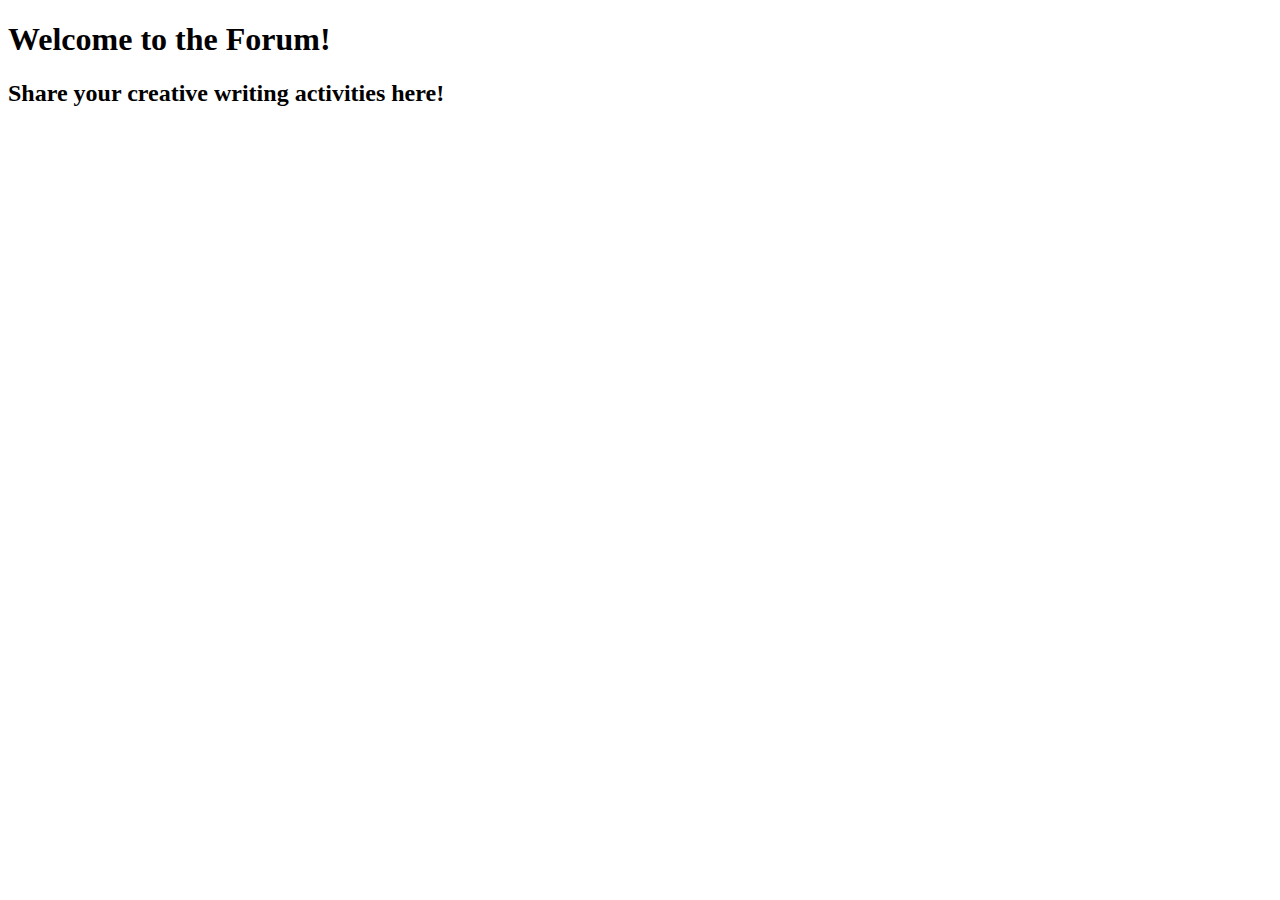
==== index2.html @ bed403a5 "Kitchen" ====
<!DOCTYPE html>
<html>
  <head>
    <title>Forum -- The Writer's Kaleidoscope</title>
  </head>
  <body>
    <h1>Welcome to the Forum!</h1>
    <h2>Share your creative writing activities here!</h2>
  </body>
</html>
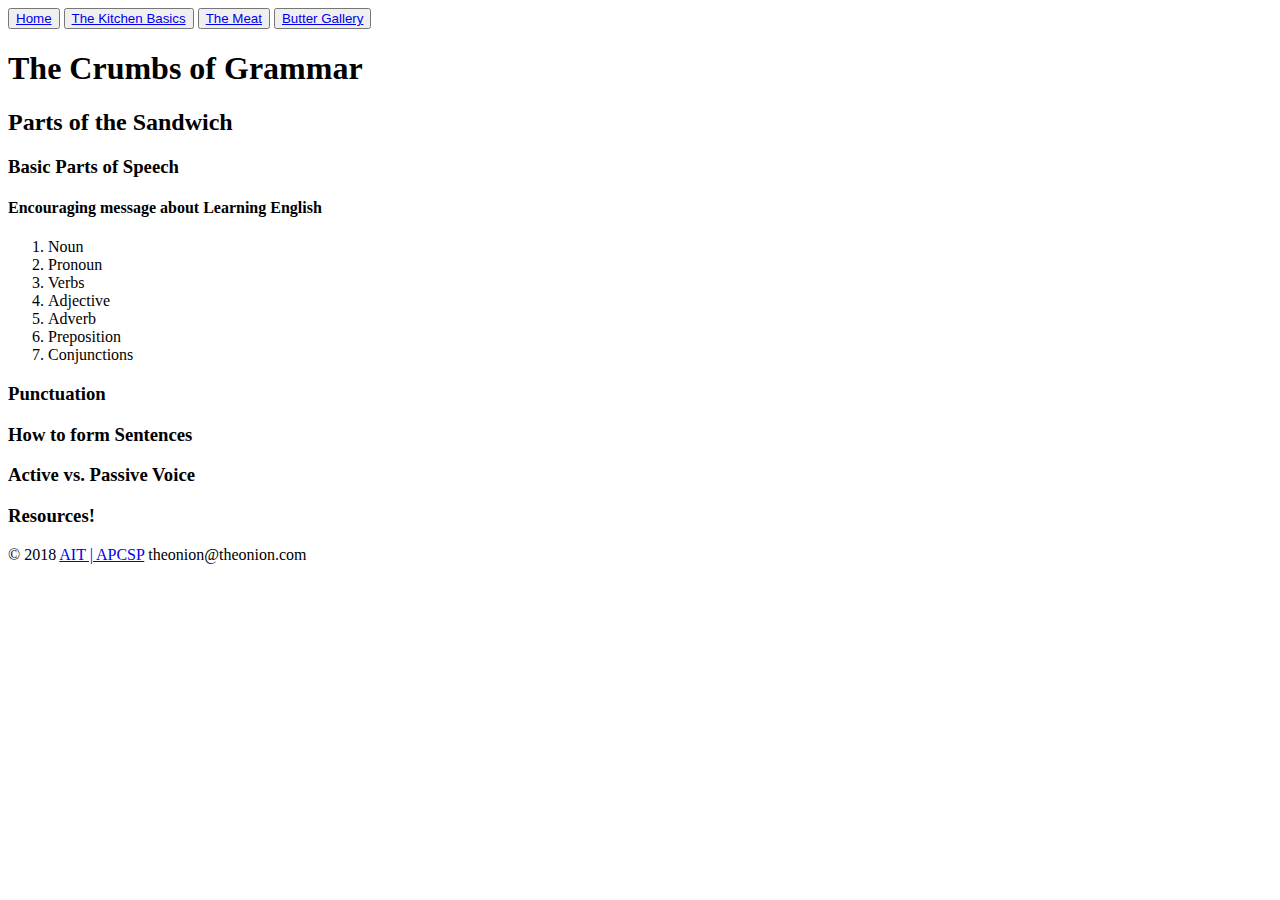
==== commit bf03a2e2: "added footer" ====
--- a/index2.html
+++ b/index2.html
@@ -1,10 +1,34 @@
 <!DOCTYPE html>
 <html>
   <head>
-    <title>Forum -- The Writer's Kaleidoscope</title>
+    <title>The Onion</title>
   </head>
   <body>
-    <h1>Welcome to the Forum!</h1>
-    <h2>Share your creative writing activities here!</h2>
+    <div class="nav">
+      <button><a href="index.html">Home</a></button>
+    	<button><a href="index2.html">The Kitchen Basics</a></button>
+    	<button><a href="index3.html">The Meat</a></button>
+    	<button><a href="index4.html">Butter Gallery</a></button>
+    </div>
+    <h1>The Crumbs of Grammar</h1>
+    <h2>Parts of the Sandwich</h2>
+    <h3>Basic Parts of Speech</h3>
+    <h4>Encouraging message about Learning English</h4>
+    <ol>
+      <li>Noun</li>
+      <li>Pronoun</li>
+      <li>Verbs</li>
+      <li>Adjective</li>
+      <li>Adverb</li>
+      <li>Preposition</li>
+      <li>Conjunctions</li>
+    </ol>
+    <h3>Punctuation</h3>
+    <h3>How to form Sentences</h3>
+    <h3>Active vs. Passive Voice</h3>
+    <h3>Resources!</h3>
+    <footer id="footer">
+      <p>© 2018 <a href="https://www.ucvts.tec.nj.us/">AIT | APCSP</a> theonion@theonion.com</p>
+    </footer>
   </body>
 </html>
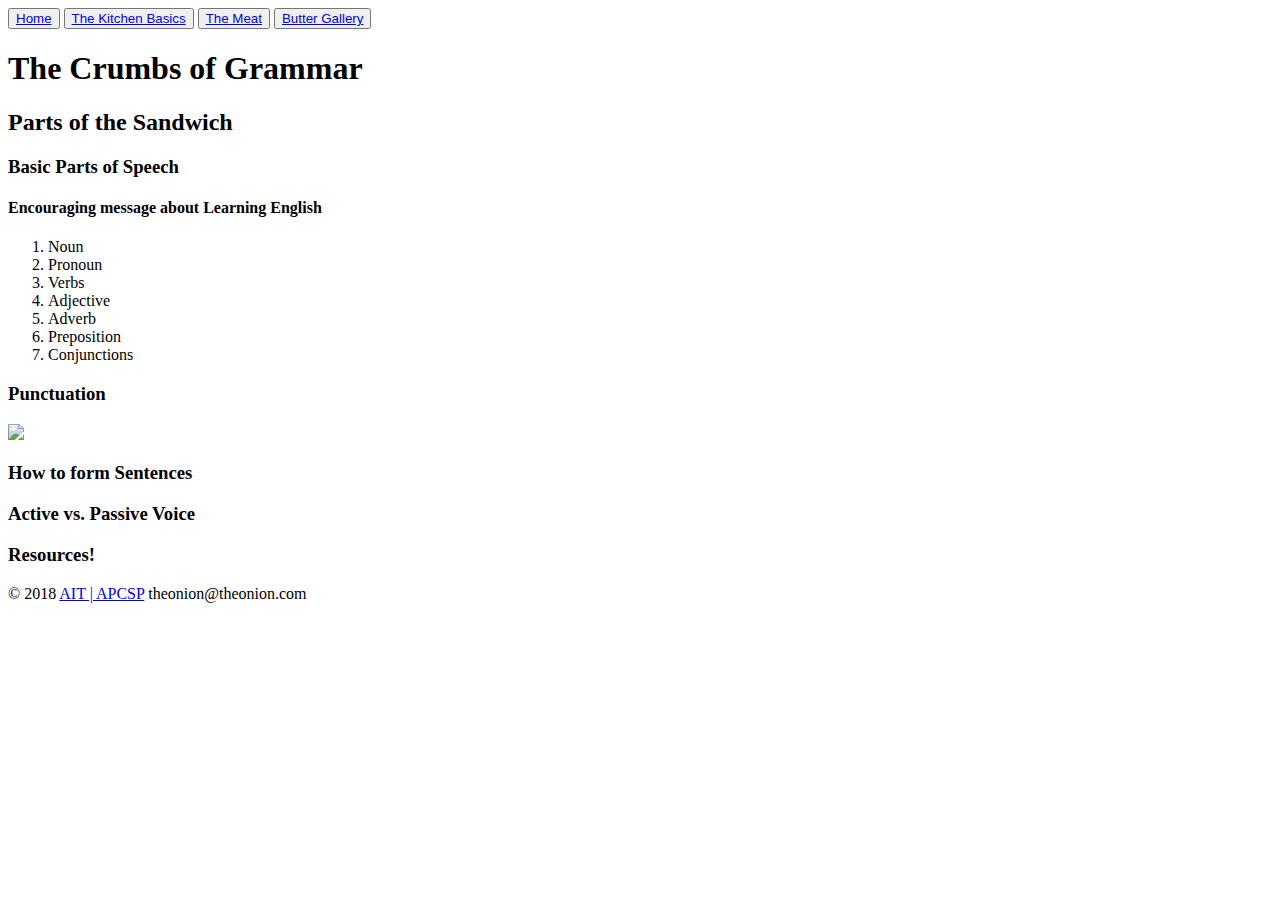
==== commit 09eea38a: "linked image to usable website" ====
--- a/index2.html
+++ b/index2.html
@@ -24,6 +24,8 @@
       <li>Conjunctions</li>
     </ol>
     <h3>Punctuation</h3>
+    <a href="https://www.vappingo.com/word-blog/the-importance-of-punctuation/"><img src="images\comedypunc.png"></a>
+    <p></p>
     <h3>How to form Sentences</h3>
     <h3>Active vs. Passive Voice</h3>
     <h3>Resources!</h3>
